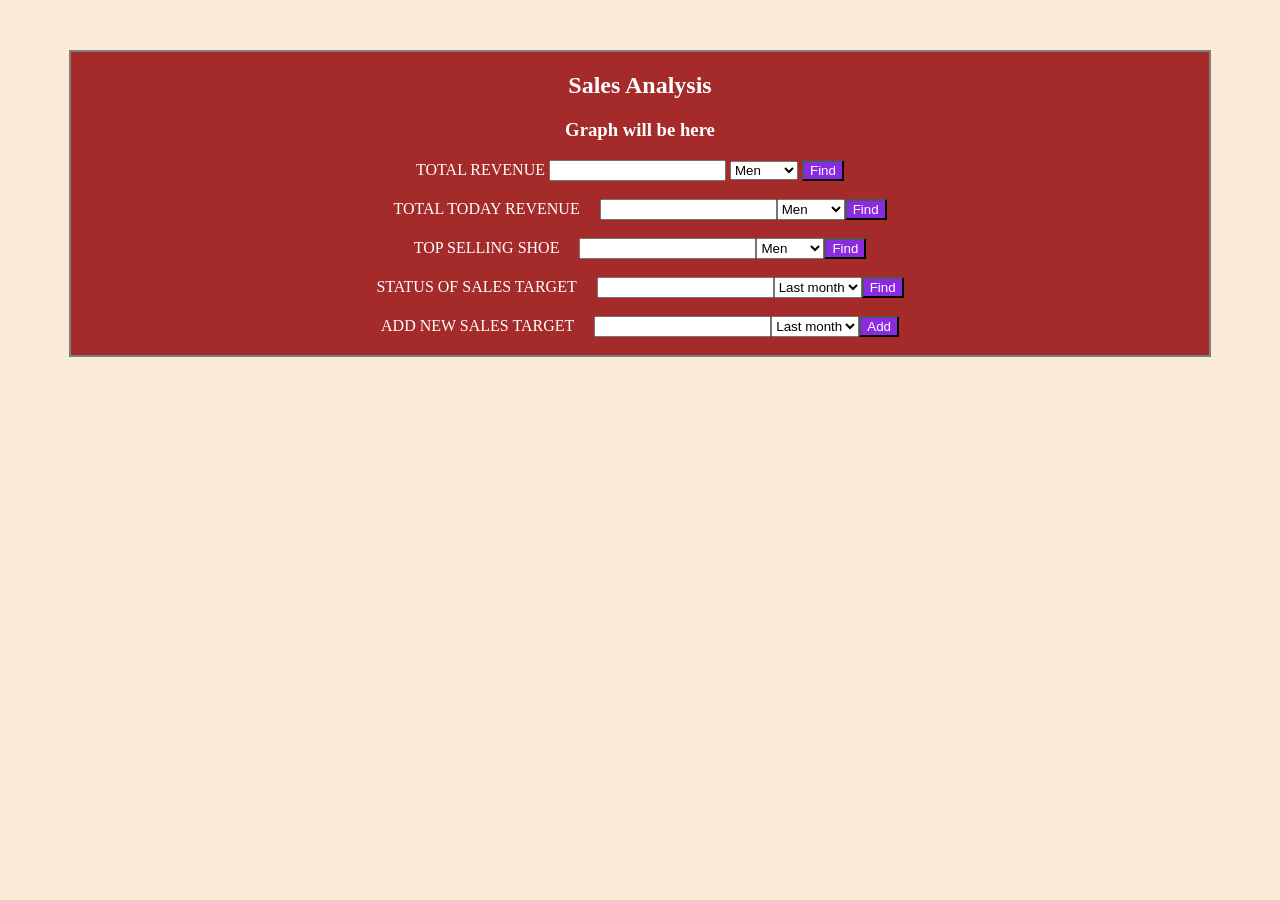
==== view/salesanalysis.html @ 995b3a5f "Add files via upload" ====
<!DOCTYPE html>
<html lang="en">
<head>
    <meta charset="UTF-8">
    <meta http-equiv="X-UA-Compatible" content="IE=edge">
    <meta name="viewport" content="width=device-width, initial-scale=1.0">
    <title>Document</title>
    <style>
    body{background-color: antiquewhite;}
    .salesAnalysis{ 
        text-align: center;
        width:90%;
        border: 2px solid grey;
        margin: auto;
        margin-top: 50px;
        background-color:brown;
        color: white;
        }
        .form{    display: flex;
            flex-direction: column;
        margin: auto;}
        .data{
            display: flex;
            flex-direction: row;
            justify-content: center;
            margin: auto;}
        label{
            padding-right:20px;
            margin: auto;
        }
        input{
            margin: auto;
        }
        button{background-color: blueviolet;
color: white;}
</style>
</head>
<body>

<section id="salesAnalysis" class="salesAnalysis">
    <h1>Sales Analysis</h1>
    <div class="graph">
        <h3>Graph will be here</h3>
    </div>
    <div class="formdiv">
        <form class="form" id="form">

            <div class="data"><label>TOTAL REVENUE
            <input type="number" id="totalrevenue"/>   <select name="my-select" id="revenue">
                <option value="opt1">Men</option>
                <option value="opt2">Women</option>
                <option value="opt3">Total</option>
              </select>   <button>Find</button></label>
            </div >
            <br>
            <div class="data">
                <label>TOTAL TODAY REVENUE</label>
                <input type="number" id="dailyrevenue"/>   
                <select name="my-select" id="todayrevenue">
                    <option value="opt1">Men</option>
                    <option value="opt2">Women</option>
                    <option value="opt3">Total</option>
                </select>  
                <button>Find</button>
            </div>  
            <br>
            <div class="data"><label>TOP SELLING SHOE </label>
                <input type="number" id="topshoe"/>
                <select name="my-select" >
                    <option value="opt1">Men</option>
                    <option value="opt2">Women</option>
                     <option value="opt3">Total</option>
              </select>   <button>Find</button>  
            </div>
            <br>
            <div class="data"><label>STATUS OF SALES TARGET  </label>  
                <input type="number" id="salestargetstatus"/> 
                <select name="my-select" >
                    <option value="opt1">Last month</option>
                    <option value="opt2">Last Year</option>
                </select>  
                <button>Find</button> 
            </div> 
           
            <br>
            <div class="data">
                <label>ADD NEW SALES TARGET </label>
                <input type="number" id="salestargetnew"/>  
                <select name="my-select" >
                    <option value="opt1">Last month</option>
                    <option value="opt2">Last Year</option>
                </select>   
                <button>Add</button>  
            </div>
            <br>
        </form>
    </div>
</section>
</body>
</html>
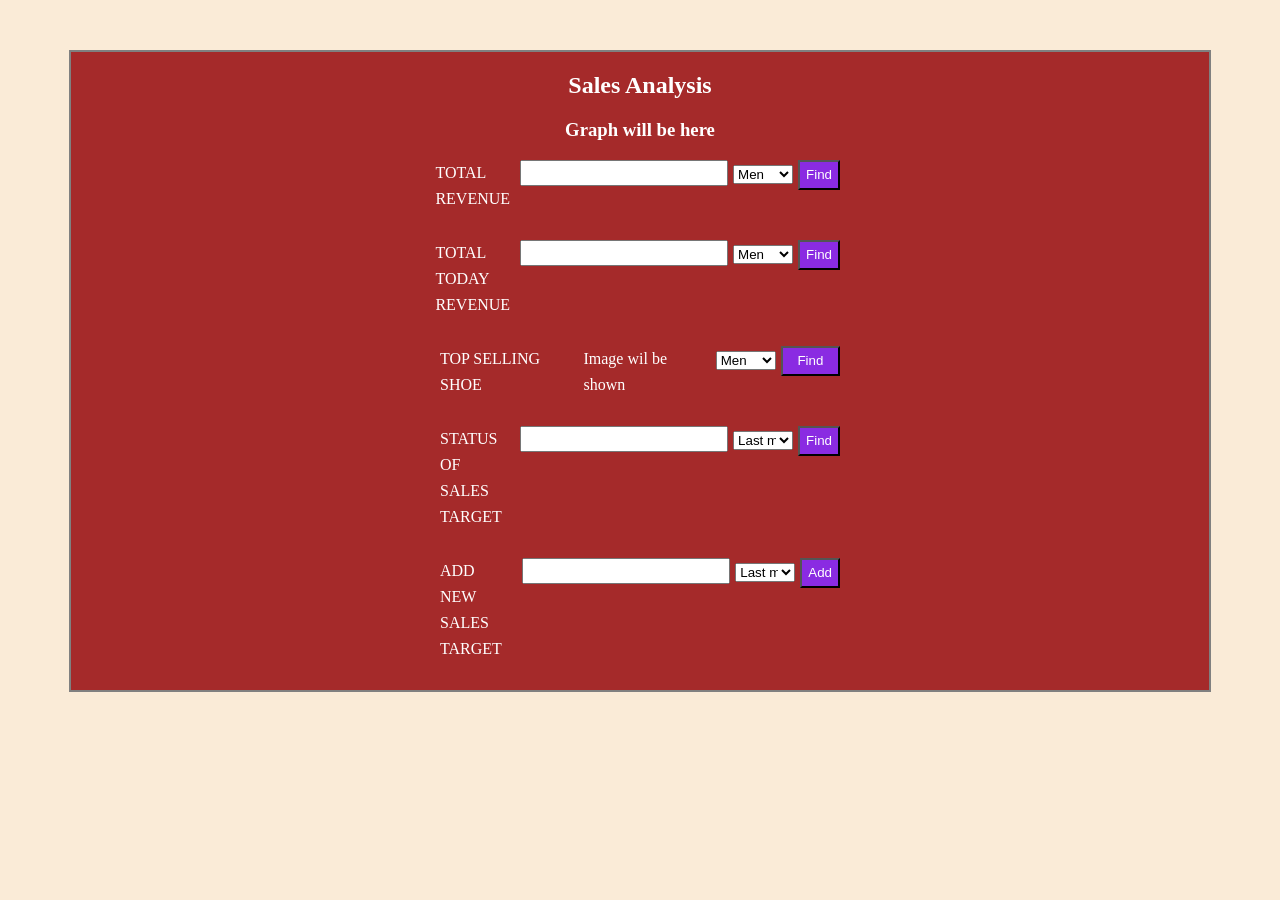
==== commit c65ae85e: "Update salesanalysis.html" ====
--- a/view/salesanalysis.html
+++ b/view/salesanalysis.html
@@ -1,100 +1,133 @@
 <!DOCTYPE html>
 <html lang="en">
-<head>
-    <meta charset="UTF-8">
-    <meta http-equiv="X-UA-Compatible" content="IE=edge">
-    <meta name="viewport" content="width=device-width, initial-scale=1.0">
+  <head>
+    <meta charset="UTF-8" />
+    <meta http-equiv="X-UA-Compatible" content="IE=edge" />
+    <meta name="viewport" content="width=device-width, initial-scale=1.0" />
     <title>Document</title>
     <style>
-    body{background-color: antiquewhite;}
-    .salesAnalysis{ 
+      body {
+        background-color: antiquewhite;
+      }
+      .salesAnalysis {
         text-align: center;
-        width:90%;
+        width: 90%;
         border: 2px solid grey;
         margin: auto;
         margin-top: 50px;
-        background-color:brown;
+        background-color: brown;
         color: white;
-        }
-        .form{    display: flex;
-            flex-direction: column;
-        margin: auto;}
-        .data{
-            display: flex;
-            flex-direction: row;
-            justify-content: center;
-            margin: auto;}
-        label{
-            padding-right:20px;
-            margin: auto;
-        }
-        input{
-            margin: auto;
-        }
-        button{background-color: blueviolet;
-color: white;}
-</style>
-</head>
-<body>
+      }
+      .form {
+        display: flex;
+        flex-direction: column;
+        margin: auto;
+      }
+      .data {
+        justify-content: center;
+        margin: auto;
+      }
+      label {
+        display: flex;
+        flex-direction: row;
+        justify-content: flex-end;
+        text-align: left;
+        width: 400px;
+        line-height: 26px;
+        margin-bottom: 10px;
+      }
 
-<section id="salesAnalysis" class="salesAnalysis">
-    <h1>Sales Analysis</h1>
-    <div class="graph">
+      input {
+        height: 20px;
+        flex: 0 0 200px;
+        margin-left: 10px;
+      }
+      select {
+        width: 60px;
+        height: max-content;
+        margin: 5px;
+      }
+
+      button {
+        background-color: blueviolet;
+        color: white;
+        height: 30px;
+        width: 60px;
+      }
+    </style>
+  </head>
+  <body>
+    <section id="salesAnalysis" class="salesAnalysis">
+      <h1>Sales Analysis</h1>
+      <div class="graph">
         <h3>Graph will be here</h3>
-    </div>
-    <div class="formdiv">
+      </div>
+      <div class="formdiv">
         <form class="form" id="form">
-
-            <div class="data"><label>TOTAL REVENUE
-            <input type="number" id="totalrevenue"/>   <select name="my-select" id="revenue">
+          <div class="data">
+            <label
+              >TOTAL REVENUE <input type="number" id="totalrevenue" />
+              <select name="my-select" id="revenue">
                 <option value="opt1">Men</option>
                 <option value="opt2">Women</option>
                 <option value="opt3">Total</option>
-              </select>   <button>Find</button></label>
-            </div >
-            <br>
-            <div class="data">
-                <label>TOTAL TODAY REVENUE</label>
-                <input type="number" id="dailyrevenue"/>   
-                <select name="my-select" id="todayrevenue">
-                    <option value="opt1">Men</option>
-                    <option value="opt2">Women</option>
-                    <option value="opt3">Total</option>
-                </select>  
-                <button>Find</button>
-            </div>  
-            <br>
-            <div class="data"><label>TOP SELLING SHOE </label>
-                <input type="number" id="topshoe"/>
-                <select name="my-select" >
-                    <option value="opt1">Men</option>
-                    <option value="opt2">Women</option>
-                     <option value="opt3">Total</option>
-              </select>   <button>Find</button>  
-            </div>
-            <br>
-            <div class="data"><label>STATUS OF SALES TARGET  </label>  
-                <input type="number" id="salestargetstatus"/> 
-                <select name="my-select" >
-                    <option value="opt1">Last month</option>
-                    <option value="opt2">Last Year</option>
-                </select>  
-                <button>Find</button> 
-            </div> 
-           
-            <br>
-            <div class="data">
-                <label>ADD NEW SALES TARGET </label>
-                <input type="number" id="salestargetnew"/>  
-                <select name="my-select" >
-                    <option value="opt1">Last month</option>
-                    <option value="opt2">Last Year</option>
-                </select>   
-                <button>Add</button>  
-            </div>
-            <br>
+              </select>
+              <button>Find</button>
+            </label>
+          </div>
+          <br />
+          <div class="data">
+            <label
+              >TOTAL TODAY REVENUE
+              <input type="number" id="dailyrevenue" />
+              <select name="my-select" id="todayrevenue">
+                <option value="opt1">Men</option>
+                <option value="opt2">Women</option>
+                <option value="opt3">Total</option>
+              </select>
+              <button>Find</button>
+            </label>
+          </div>
+          <br />
+          <div class="data">
+            <label >TOP SELLING SHOE
+              <output>Image wil be shown</output>
+              <select name="my-select">
+                <option value="opt1" id="opt1"  >Men</option>
+                <option value="opt2" id="opt2">Women</option>
+                <option value="opt3" id="opt3">Total</option>
+              </select>
+              <button>Find</button>
+            </label>
+          </div>
+          <br />
+          <div class="data">
+            <label
+              >STATUS OF SALES TARGET
+              <input type="number" id="salestargetstatus" />
+              <select name="my-select">
+                <option value="opt1">Last month</option>
+                <option value="opt2">Last Year</option>
+              </select>
+              <button>Find</button>
+            </label>
+          </div>
+
+          <br />
+          <div class="data">
+            <label
+              >ADD NEW SALES TARGET
+              <input type="number" id="salestargetnew" />
+              <select name="my-select">
+                <option value="opt1">Last month</option>
+                <option value="opt2">Last Year</option>
+              </select>
+              <button>Add</button>
+            </label>
+          </div>
+          <br />
         </form>
-    </div>
-</section>
-</body>
-</html>+      </div>
+    </section>
+  </body>
+</html>
